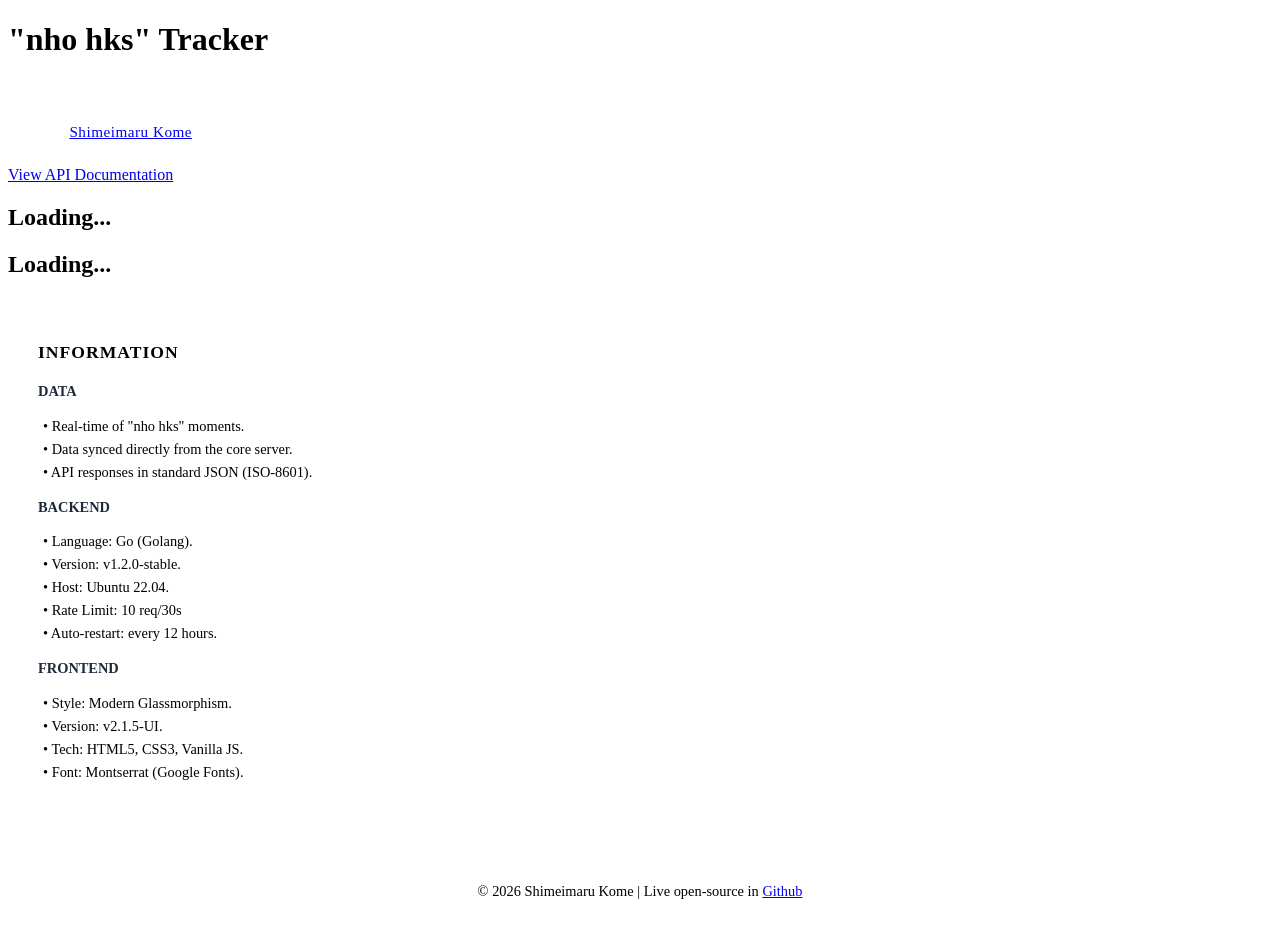
==== static/index.html @ a197d814 "feat: initial release of nhohkstracker with Go backend and Glassmorphism UI" ====
<!DOCTYPE html>
<html lang="en">
<head>
    <meta charset="UTF-8">
    <meta name="viewport" content="width=device-width, initial-scale=1.0">
    <title>"nho hks" Tracker | welcome!</title>
    <link rel="icon" type="image/png" href="/assets/favicon.png">
    <link href="https://fonts.googleapis.com/css2?family=Montserrat:wght@300;400;600;700;800;900&display=swap" rel="stylesheet">
    <link rel="stylesheet" href="/style.css">
</head>
<body>
    <div class="header">
        <h1>"nho hks" Tracker</h1>
        <p style="color: rgba(255,255,255,0.8); font-size: 0.95rem; font-weight: 500; margin-bottom: 25px; letter-spacing: 0.5px;">yet, a lightweight and high performance of "nho hks" tracker</p>
        <p style="color: rgba(255,255,255,0.8); font-size: 0.95rem; font-weight: 500; margin-bottom: 25px; letter-spacing: 0.5px;">Made by <a href="https://orcid.org/0009-0008-4384-5800">Shimeimaru Kome</a></p>
        <a href="misc/docs.html" class="docs-link">
            View API Documentation
        </a>
    </div>

    <div class="container">
        <div id="timer1" class="timer-card">
            <h2 id="label1">Loading...</h2>
            <div id="clock1" class="time-display"></div>
        </div>
        <div id="timer2" class="timer-card">
            <h2 id="label2">Loading...</h2>
            <div id="clock2" class="time-display"></div>
        </div>

        <div class="timer-card info-card" style="padding: 30px; text-align: left;">
            <h2 style="margin-bottom: 20px; font-size: 1.1rem; color: var(--primary); letter-spacing: 1px;">INFORMATION</h2>
            
            <div style="margin-bottom: 15px;">
                <h3 style="font-size: 0.9rem; color: #1e293b; margin-bottom: 8px; font-weight: 700;">DATA</h3>
                <ul style="color: var(--text-muted); font-size: 0.9rem; line-height: 1.6; list-style: none; padding-left: 5px;">
                    <li>• Real-time of "nho hks" moments.</li>
                    <li>• Data synced directly from the core server.</li>
                    <li>• API responses in standard JSON (ISO-8601).</li>
                </ul>
            </div>

            <div style="margin-bottom: 15px;">
                <h3 style="font-size: 0.9rem; color: #1e293b; margin-bottom: 8px; font-weight: 700;">BACKEND</h3>
                <ul style="color: var(--text-muted); font-size: 0.9rem; line-height: 1.6; list-style: none; padding-left: 5px;">
                    <li>• Language: Go (Golang).</li>
                    <li>• Version: v1.2.0-stable.</li>
                    <li>• Host: Ubuntu 22.04.</li>
                    <li>• Rate Limit: 10 req/30s</li>
                    <li>• Auto-restart: every 12 hours.</li>
                </ul>
            </div>

            <div>
                <h3 style="font-size: 0.9rem; color: #1e293b; margin-bottom: 8px; font-weight: 700;">FRONTEND</h3>
                <ul style="color: var(--text-muted); font-size: 0.9rem; line-height: 1.6; list-style: none; padding-left: 5px;">
                    <li>• Style: Modern Glassmorphism.</li>
                    <li>• Version: v2.1.5-UI.</li>
                    <li>• Tech: HTML5, CSS3, Vanilla JS.</li>
                    <li>• Font: Montserrat (Google Fonts).</li>
                </ul>
            </div>
        </div>
    </div>

    <script src="/script.js"></script>
    <footer style="margin-top: auto; padding: 40px 0 20px 0; color: var(--text-muted); font-size: 0.9rem; font-weight: 500; text-align: center;">
        <p>© 2026 Shimeimaru Kome | Live open-source in <a href="https://github.com/akikohatsune/nhohkstracker">Github</a></p>
    </footer>
</body>
</html>
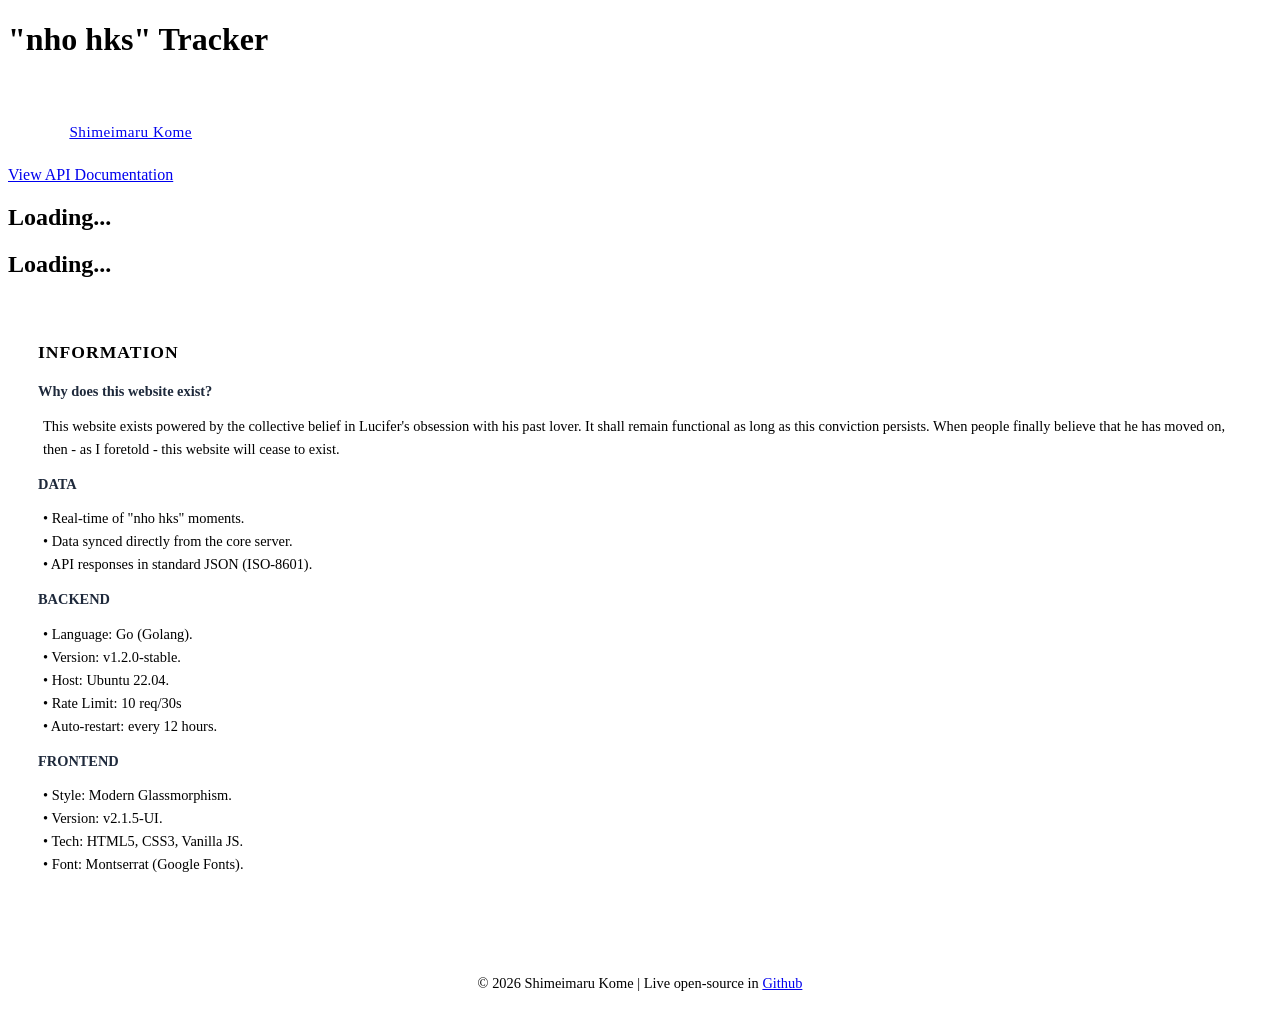
==== commit 7c67a138: "feat: explain website purpose in Information section" ====
--- a/static/index.html
+++ b/static/index.html
@@ -3,6 +3,10 @@
 <head>
     <meta charset="UTF-8">
     <meta name="viewport" content="width=device-width, initial-scale=1.0">
+    <meta name="description" content="&quot;nho hks&quot; Tracker - a lightweight and high performance of lcf's &quot;nho hks&quot; moments.">
+    <meta property="og:image" content="/assets/tuyu1.png">
+    <meta property="og:title" content="&quot;nho hks&quot; Tracker | welcome!">
+    <meta property="og:description" content="&quot;nho hks&quot; Tracker - a lightweight and high performance of lcf's &quot;nho hks&quot; moments.">
     <title>"nho hks" Tracker | welcome!</title>
     <link rel="icon" type="image/png" href="/assets/favicon.png">
     <link href="https://fonts.googleapis.com/css2?family=Montserrat:wght@300;400;600;700;800;900&display=swap" rel="stylesheet">
@@ -31,6 +35,13 @@
         <div class="timer-card info-card" style="padding: 30px; text-align: left;">
             <h2 style="margin-bottom: 20px; font-size: 1.1rem; color: var(--primary); letter-spacing: 1px;">INFORMATION</h2>
             
+            <div style="margin-bottom: 15px;">
+                <h3 style="font-size: 0.9rem; color: #1e293b; margin-bottom: 8px; font-weight: 700;">Why does this website exist?</h3>
+                <ul style="color: var(--text-muted); font-size: 0.9rem; line-height: 1.6; list-style: none; padding-left: 5px;">
+                    <a>This website exists powered by the collective belief in Lucifer's obsession with his past lover. It shall remain functional as long as this conviction persists. When people finally believe that he has moved on, then - as I foretold - this website will cease to exist.</a>
+                </ul>
+            </div>
+     
             <div style="margin-bottom: 15px;">
                 <h3 style="font-size: 0.9rem; color: #1e293b; margin-bottom: 8px; font-weight: 700;">DATA</h3>
                 <ul style="color: var(--text-muted); font-size: 0.9rem; line-height: 1.6; list-style: none; padding-left: 5px;">
